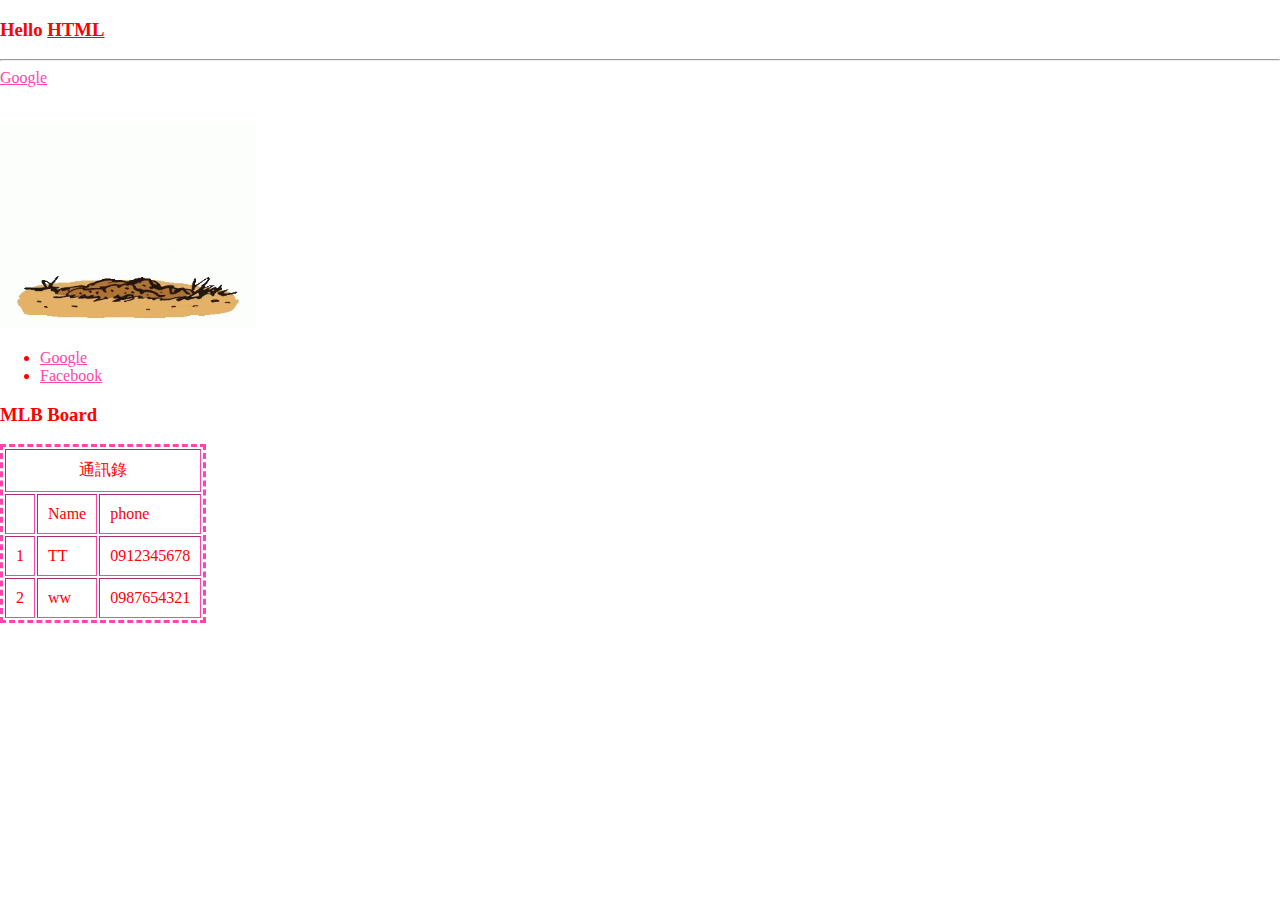
==== home.html @ c19fce8e "Add files via upload" ====
<!DOCTYPE html>
<html>
<head>
<meta charset="utf-8">
<title>My Homepage</title>
<style>
    body{
    margin:0px;
    padding:0px;
    background:#fff url(C:/Users/m306/Downloads/456.gif) center center fixed no-repeat;
    background-size: cover;　
    }        
</style>
</head>
<body background="C:/Users/m306/Downloads/456.gif">
    <!--
        關於換行
            1.程式碼中的換行不重要
            2.標籤的顯示模式(display)
                2.1 行內模式 inline
                2.2 區塊模式 block(自動換行)
            3.隨時可用<br/>標籤換行
    -->
    <!--這裡是網頁的主畫面-->
    <h3><font color="red">Hello <u>HTML</u></h3>
    <hr/><!--<hr></hr>-->
    <a target="_blank" href="https://www.google.com.tw/" style="color:#FF44AA">Google</a>
    <br></br>
    <h3></h3>
    <div><img src="Hello.gif" width="20%"/></div>
    <ul>
        <li><a target="_blank" href="https://www.google.com.tw/" style="color:	#FF44AA">Google</a></li>
        <li><a target="_blank" href="https://zh-tw.facebook.com/" style="color: #FF44AA">Facebook</a></li>
    </ul>
    <h3>MLB Board</h3>
    <!--表格-->
    <table style="border:3px#FF44AA dashed" cellpadding="10" border='1'>
        <tr>
            <td colspan="3" align="center" valign="center">通訊錄</td>
        </tr>
        <tr>
            <td></td>
            <td>Name</td>
            <td>phone</td>
        </tr>
        <tr>
            <td>1 </td>
            <td>TT</td>
            <td>0912345678</td>
        </tr>
        <tr>
            <td>2 </td>
            <td>ww</td>
            <td>0987654321</td>
        </tr>
    </table>
</body>
</html>
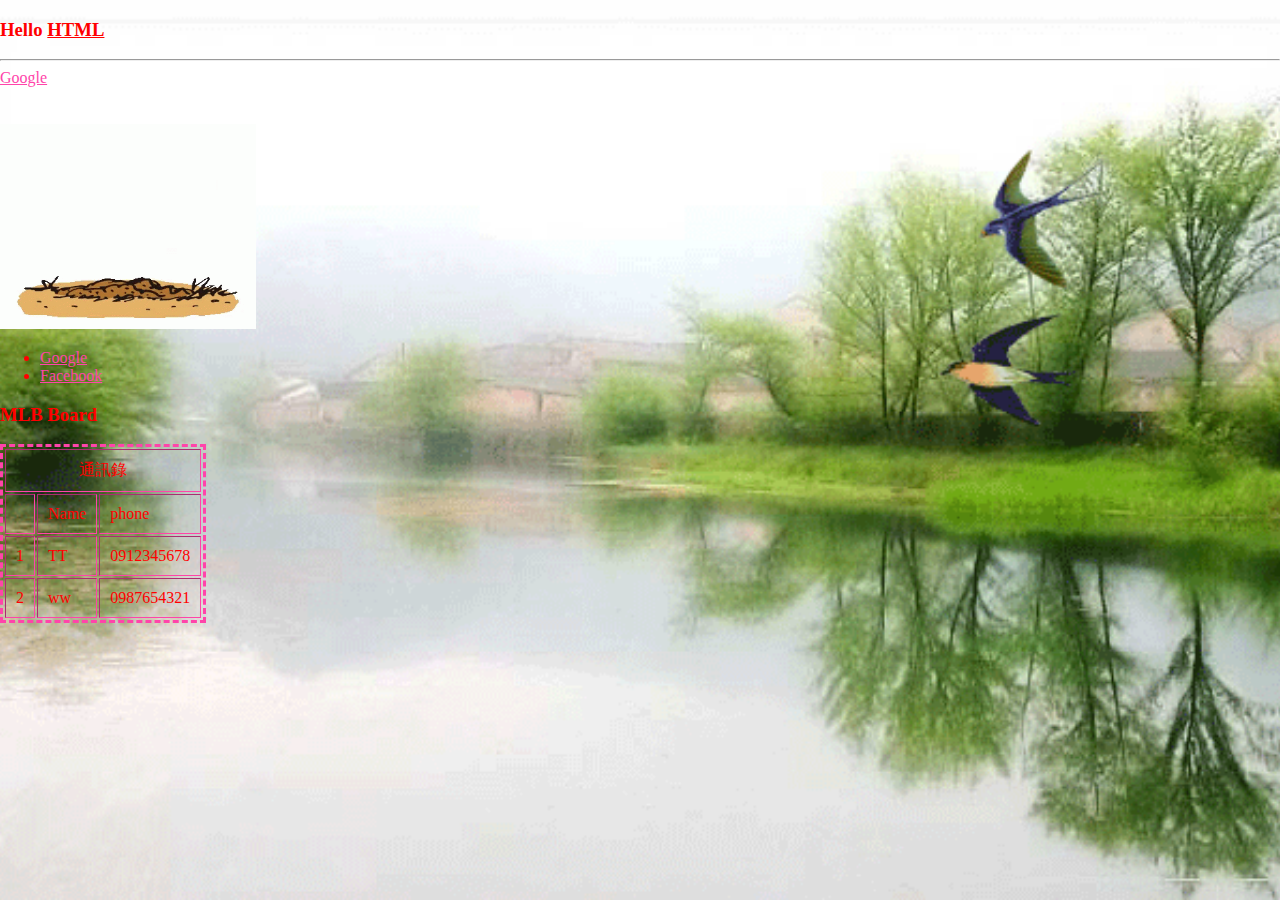
==== commit b3d2aa21: "Update home.html" ====
--- a/home.html
+++ b/home.html
@@ -7,12 +7,12 @@
     body{
     margin:0px;
     padding:0px;
-    background:#fff url(C:/Users/m306/Downloads/456.gif) center center fixed no-repeat;
+    background:#fff url(456.gif) center center fixed no-repeat;
     background-size: cover;　
     }        
 </style>
 </head>
-<body background="C:/Users/m306/Downloads/456.gif">
+<body background="456.gif">
     <!--
         關於換行
             1.程式碼中的換行不重要
@@ -55,4 +55,4 @@
         </tr>
     </table>
 </body>
-</html>+</html>
